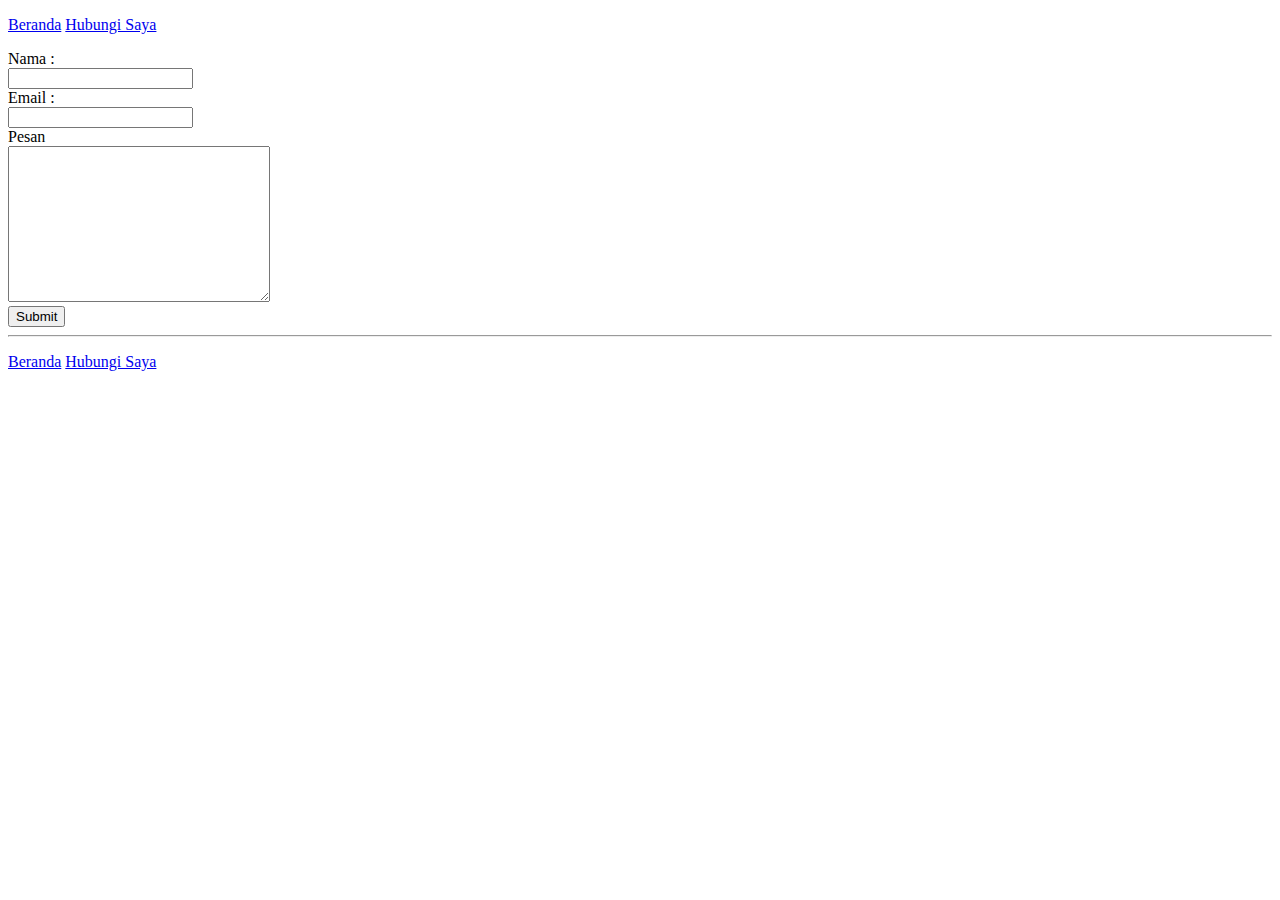
==== hubSaya.html @ 64f8240f "Add files via upload" ====
<!DOCTYPE html>
<html lang="en" dir="ltr">

<head>
  <meta charset="utf-8">
  <title>Hubungi Saya</title>
  <link rel="stylesheet" href="css/style.css">
</head>

<body id="HS">
  <p class="topMenu"><a href="index.html">Beranda</a> <a href="hubSaya.html">Hubungi Saya</a></p>
  <form action="mailto:chrismichael_72@student.ub.ac.id" method="post" enctype="text/plain">
    <label>Nama :</label><br>
    <input type="text" name="Nama " value=""><br>
    <label>Email :</label><br>
    <input type="email" name="Email " value=""><br>
    <label>Pesan</label><br>
    <textarea name="Pesan " rows="10" cols="30"></textarea><br>
    <input type="submit" name="">
  </form>
  <hr>
  <p><a href="index.html">Beranda</a> <a href="hubSaya.html">Hubungi Saya</a></p>
</body>

</html>
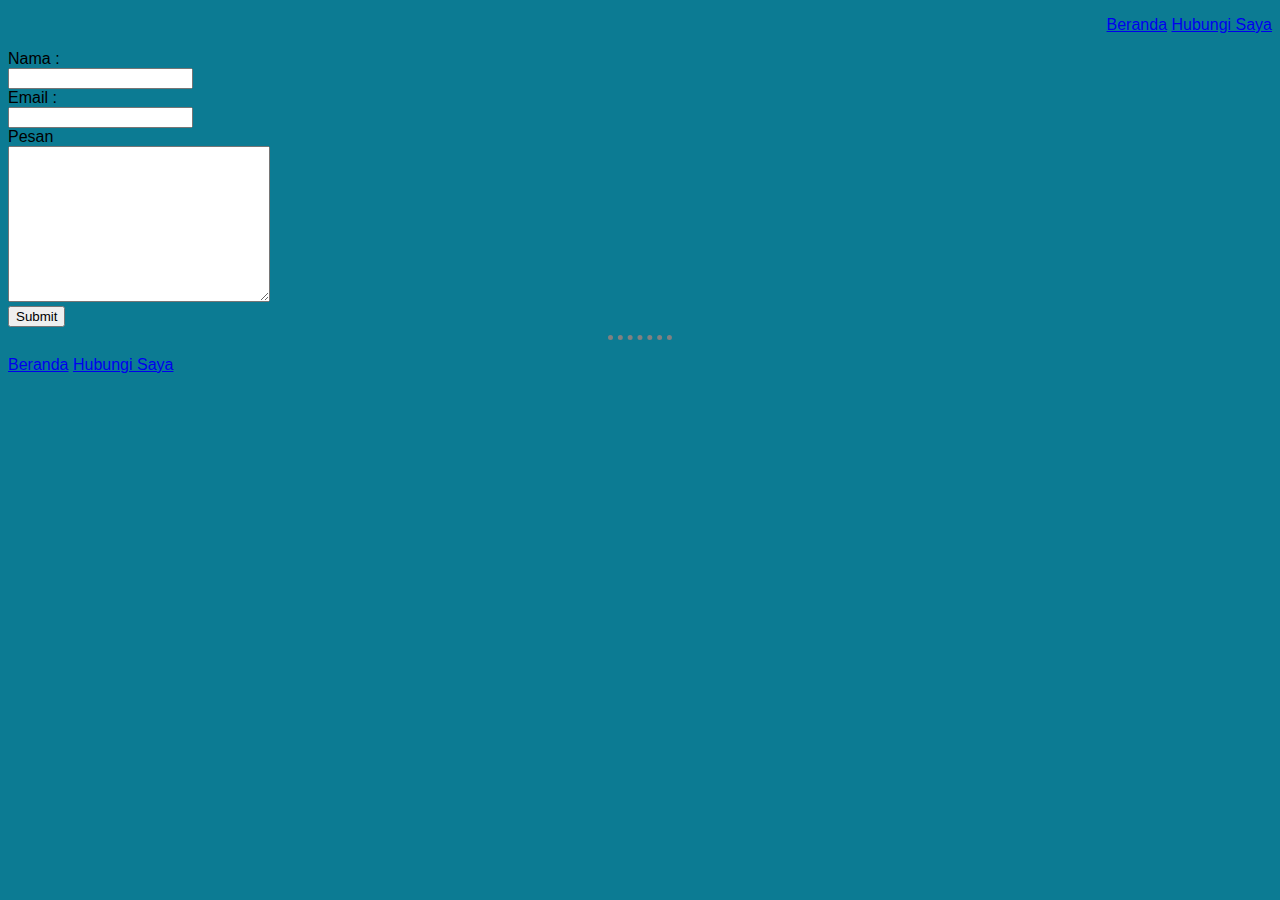
==== commit 57fabf0d: "Update hubSaya.html" ====
--- a/hubSaya.html
+++ b/hubSaya.html
@@ -4,7 +4,7 @@
 <head>
   <meta charset="utf-8">
   <title>Hubungi Saya</title>
-  <link rel="stylesheet" href="css/style.css">
+  <link rel="stylesheet" href="CSS/main.css">
 </head>
 
 <body id="HS">
--- a/CSS/main.css
+++ b/CSS/main.css
@@ -0,0 +1,66 @@
+body {
+  text-align: center;
+  background-attachment: fixed;
+  background-color: #0c7b93;
+  font-family: Garamond, serif;
+}
+
+#HS{
+  text-align: left;
+  background-attachment: fixed;
+  background-color: #0c7b93;
+  font-family: lucida,Sans-Serif;
+}
+
+#f1 {
+  object-fit: cover;
+  height: 150px;
+  width: 150px;
+}
+
+.topMenu{
+  text-align: right;
+  font-family: lucida,Sans-Serif;
+}
+
+h1 {
+  color: #142850;
+  font-family: "Consolas", monospace;
+}
+
+h3 {
+  color: #142850;
+}
+
+hr {
+  border-color: grey;
+  border-style: none;
+  border-top-style: dotted;
+  border-width: 5px;
+  width: 5%;
+}
+
+.NC {
+  text-align: left;
+}
+
+.NB {
+  text-align: left;
+  border-collapse: collapse;
+}
+
+table {
+  border-collapse: collapse;
+  width: 50%;
+  text-align: center;
+  margin-left: auto;
+  margin-right: auto;
+}
+
+th,
+td {
+  text-align: center;
+  padding: 8px;
+  border-bottom: 1px solid grey;
+}
+tr:hover {background-color: grey;}
